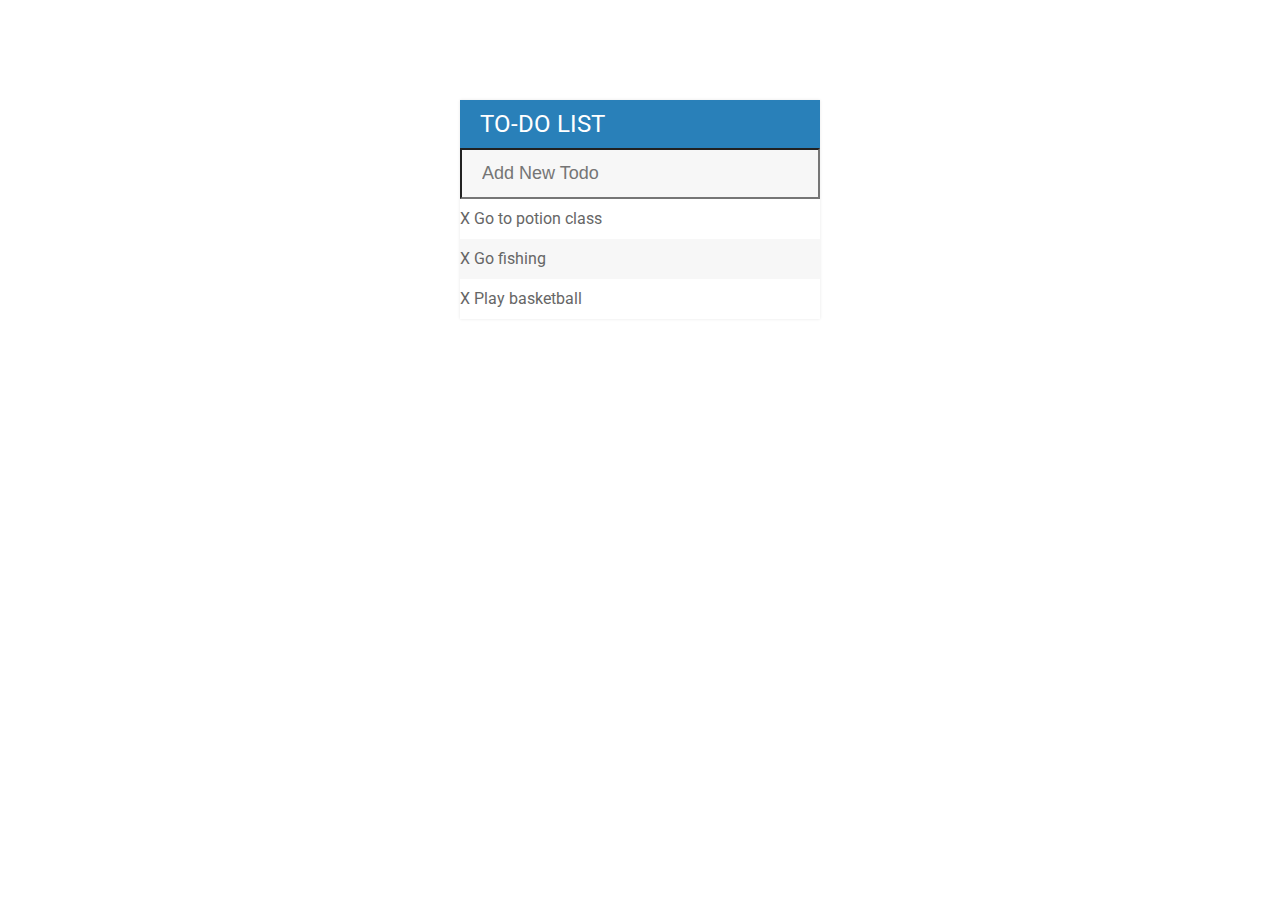
==== TodoListProject/index.html @ 3b7c16b7 "adding todo list project" ====
<!DOCTYPE html>

<html>
    <head>
        <title>Todo list project</title>
        <link rel="stylesheet" type="text/css" href="assets/css/todos.css">
        <link href="https://fonts.googleapis.com/css?family=Roboto:400,500,700" rel="stylesheet">
        <script type="text/javascript" src="assets/js/lib/jquery-3.2.1.min.js"></script>
    </head>
    <body>
        
        <div id="container">
            <h1>To-Do List</h1>
            <input type="text" placeholder="Add New Todo">
            <ul>
                <li><span>X</span> Go to potion class</li>
                <li><span>X</span> Go fishing</li>
                <li><span>X</span> Play basketball</li>
            </ul>
        </div>
        <script type="text/javascript" src="assets/js/todos.js"></script>
    </body>
</html>
---- TodoListProject/assets/css/todos.css ----
h1 {
    background: #2980b9;
    color: white;
    margin: 0;
    padding: 10px 20px;
    text-transform: uppercase;
    font-size: 24px;
    font-weight: normal;
}

ul {
    list-style: none;
    margin: 0;
    padding: 0;
}

body {
    font-family: Roboto;
}

li {
    background: #fff;
    height: 40px;
    line-height: 40px;
    color: #666;
}

li:nth-child(2) {
    background: #f7f7f7;
}

input {
    font-size: 18px;
    background: #f7f7f7;
    width: 100%;
    padding: 13px 13px 13px 20px;
    box-sizing: border-box;
    color: #2980b9;
}

input:focus {
    background: #fff;
    border: 3px solid #2980b9;
    outline: none;
}

#container {
    width: 360px;
    margin: 100px auto;
    background: #f7f7f7;
    box-shadow: 0 0 3px rgba(0,0,0, 0.1);    
}

.completed {
    color: gray;
    text-decoration: line-through;
}
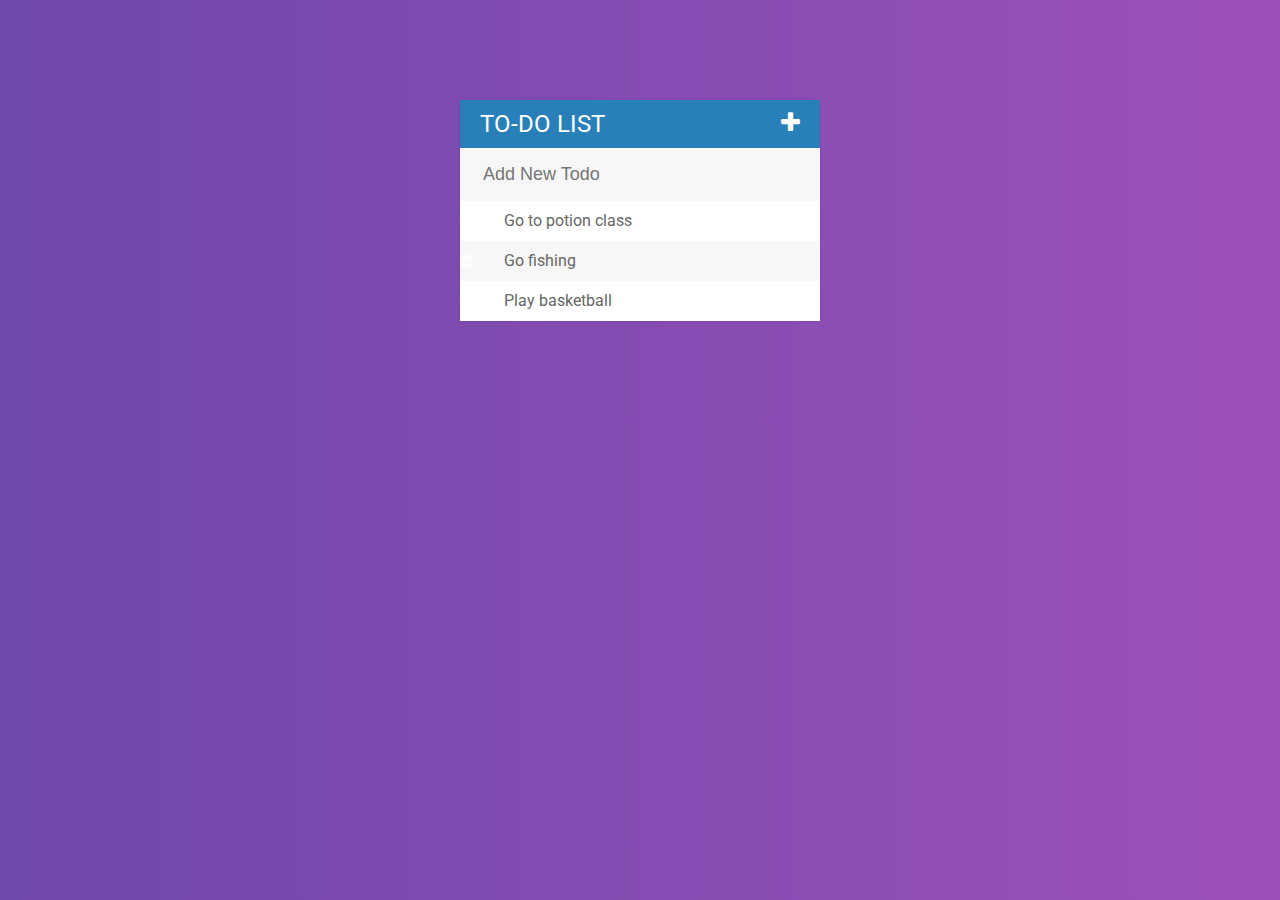
==== commit 9e6463ec: "finishing up the project" ====
--- a/TodoListProject/index.html
+++ b/TodoListProject/index.html
@@ -4,20 +4,22 @@
     <head>
         <title>Todo list project</title>
         <link rel="stylesheet" type="text/css" href="assets/css/todos.css">
+        <link rel="stylesheet" type="text/css" href="https://cdnjs.cloudflare.com/ajax/libs/font-awesome/4.7.0/css/font-awesome.css">
         <link href="https://fonts.googleapis.com/css?family=Roboto:400,500,700" rel="stylesheet">
         <script type="text/javascript" src="assets/js/lib/jquery-3.2.1.min.js"></script>
     </head>
     <body>
         
         <div id="container">
-            <h1>To-Do List</h1>
+            <h1>To-Do List <i class="fa fa-plus" aria-hidden="true"></i></h1>
             <input type="text" placeholder="Add New Todo">
             <ul>
-                <li><span>X</span> Go to potion class</li>
-                <li><span>X</span> Go fishing</li>
-                <li><span>X</span> Play basketball</li>
+                <li><span><i class="fa fa-trash" aria-hidden="true"></i></span> Go to potion class</li>
+                <li><span><i class="fa fa-trash" aria-hidden="true"></i></span> Go fishing</li>
+                <li><span><i class="fa fa-trash" aria-hidden="true"></i></span> Play basketball</li>
             </ul>
         </div>
+
         <script type="text/javascript" src="assets/js/todos.js"></script>
     </body>
 </html>--- a/TodoListProject/assets/css/todos.css
+++ b/TodoListProject/assets/css/todos.css
@@ -16,6 +16,9 @@
 
 body {
     font-family: Roboto;
+    background: #9D50BB;  /* fallback for old browsers */
+    background: -webkit-linear-gradient(to right, #6E48AA, #9D50BB);  /* Chrome 10-25, Safari 5.1-6 */
+    background: linear-gradient(to right, #6E48AA, #9D50BB); /* W3C, IE 10+/ Edge, Firefox 16+, Chrome 26+, Opera 12+, Safari 7+ */
 }
 
 li {
@@ -36,6 +39,7 @@
     padding: 13px 13px 13px 20px;
     box-sizing: border-box;
     color: #2980b9;
+    border: 3px solid rgba(0, 0, 0, 0);
 }
 
 input:focus {
@@ -54,4 +58,23 @@
 .completed {
     color: gray;
     text-decoration: line-through;
+}
+
+.fa-plus {
+    float: right;
+}
+
+span {
+    background: #e74c3c;
+    height: 40px;
+    margin-right: 40px;
+    text-align: center;
+    color: white;
+    width: 0;
+    display: inline-block;
+}
+
+li:hover span {
+    width: 40px;
+    transition: 0.2s linear;
 }